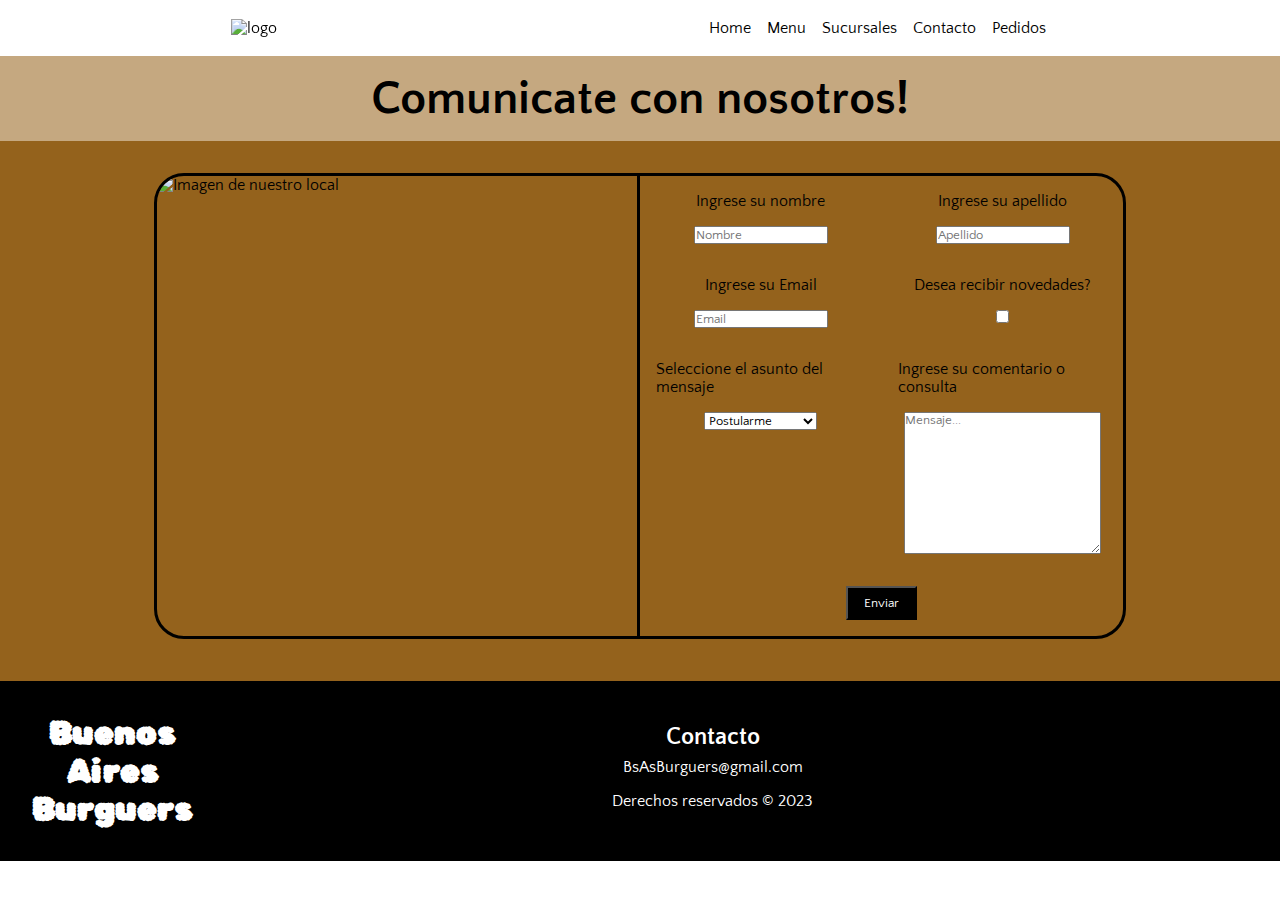
==== pages/contacto.html @ d93df50f "Se agregaron sucursales y varias modificaciones" ====
<!DOCTYPE html>
<html lang="en">

<head>
    <meta charset="UTF-8">
    <meta name="viewport" content="width=device-width, initial-scale=1.0">
    <link rel="preconnect" href="https://fonts.googleapis.com">
    <link rel="preconnect" href="https://fonts.gstatic.com" crossorigin>
    <link href="https://fonts.googleapis.com/css2?family=Quattrocento+Sans&family=Rubik+Bubbles&display=swap"
        rel="stylesheet">
    <link rel="stylesheet" href="../css/styles.css">
    <link href="https://unpkg.com/aos@2.3.1/dist/aos.css" rel="stylesheet">
    <title>contacto</title>

</head>

<body>
    <header>

        <div data-aos="fade-zoom-in" data-aos-easing="ease-in-back" data-aos-delay="300" data-aos-offset="0">
            <a href="./index.html"><img src="../img/logo3.jpg" alt="logo"></a>
        </div>


        <nav>

            <ul>
                <li><a href="../index.html">Home</a></li>
                <li><a href="../pages/menu.html">Menu</a></li>
                <li><a href="../pages/sucursales.html">Sucursales</a></li>
                <li><a href="../pages/contacto.html">Contacto</a></li>
                <li><a href="../pages/pedidos.html">Pedidos</a></li>
            </ul>

        </nav>

    </header>

    <main>
        <div>
            <h1>Comunicate con nosotros!</h1>
        </div>

        <section class="contenedor">

            <div class="wrapper-formulario">

                <img src="../img/contacto.webp" alt="Imagen de nuestro local">

                <form action="" class="formulario">

                    <div class="formulario__input">
                        <label for="nombre-usuario">Ingrese su nombre</label>
                        <input type="text" id="nombre-usuario" placeholder="Nombre">
                    </div>

                    <div class="formulario__input">
                        <label for="apellido-usuario">Ingrese su apellido</label>
                        <input type="text" id="apellido-usuario" placeholder="Apellido">
                    </div>

                    <div class="formulario__input">
                        <label for="email-usuario">Ingrese su Email</label>
                        <input type="email" id="email-usuario" placeholder="Email">
                    </div>

                    <div class="formulario__input">
                        <label for="novedades">Desea recibir novedades?</label>
                        <input type="checkbox" id="novedades">
                    </div>

                    <div class="formulario__input">
                        <label for="asunto-usuario">Seleccione el asunto del mensaje</label>
                        <select name="" id="asunto-usuario">
                            <option value="">Postularme</option>
                            <option value="">Recomendacion</option>
                            <option value="">Reclamo</option>
                            <option value="">Otro</option>
                        </select>
                    </div>

                    <div class="formulario__text-area">
                        <label for="texto-usuario">Ingrese su comentario o consulta</label>
                        <textarea name="" id="texto-usuario" cols="30" rows="10" placeholder="Mensaje..."></textarea>
                    </div>

                    <div class="formulario__btn">
                        <input type="submit" value="Enviar" class="btn">
                    </div>
                </form>
            </div>
        </section>

    </main>

    <footer>


        <h3>
            <div>Buenos</div>

            <div>Aires</div>

            <div>Burguers</div>
        </h3>


        <div class="contacto-footer">

            <h4>Contacto</h4>
            <ul>
                <li>BsAsBurguers@gmail.com</li>
                <li>Derechos reservados © 2023</li>
            </ul>
        </div>


        <div class="redes-footer">
            <ul>
                <li><a href="https://twitter.com/home" target="_blank"><span style="color: white"><i class="fa-brands fa-x-twitter"></i></span></a></li>
                <li><a href="https://www.instagram.com" target="_blank"><span style="color: rgb(219, 87, 109)"></style> <i class="fa-brands fa-instagram"></i></span></a></li>
                <li><a href="https://www.facebook.com" target="_blank"><span style="color: rgb(25, 25, 155)"></style> <i class="fa-brands fa-facebook"></i></span></a></li>
            </ul>
        </div>

    </footer>
    <script src="https://kit.fontawesome.com/e4cc701576.js" crossorigin="anonymous"></script>
    <script src="https://unpkg.com/aos@2.3.1/dist/aos.js"></script>
    <script>
        AOS.init();
    </script>
</body>

</html>
---- css/styles.css ----
@charset "UTF-8";
* {
  margin: 0;
  padding: 0;
  box-sizing: border-box;
  font-family: "Quattrocento Sans", sans-serif;
}

ul {
  list-style: none;
}

a {
  text-decoration: none;
}

img {
  max-width: 100%;
}

.btn {
  background-color: black;
  color: white;
  padding: 0.5rem 1rem;
}
.btn:hover {
  background-color: white;
  color: black;
  transition-duration: 0.6s;
}

footer {
  min-height: 20vh;
  background-color: black;
  color: white;
  display: flex;
  flex-direction: column;
  align-items: center;
  padding: 1rem;
}
@media (min-width: 768px) {
  footer {
    display: grid;
    grid-template-rows: 1fr 1fr;
    grid-template-columns: 1fr 1fr;
  }
}
@media (min-width: 1024px) {
  footer {
    display: flex;
    flex-direction: row;
    justify-content: space-between;
  }
}
footer ul li {
  padding: 0.5rem;
}
footer a {
  color: white;
}
footer a:hover {
  cursor: pointer;
  text-decoration: underline;
}
footer .contacto-footer {
  padding: 1rem;
  text-align: center;
}
footer .redes-footer {
  padding: 1rem;
}
@media (min-width: 768px) {
  footer .redes-footer {
    display: flex;
    justify-content: center;
  }
}
footer h3 {
  display: flex;
  flex-direction: column;
}
@media (min-width: 768px) {
  footer h3 {
    grid-column: span 2;
    text-align: center;
  }
}
footer h3 div {
  font-family: "Rubik Bubbles", sans-serif;
}
footer h3 {
  font-size: 2rem;
  padding: 1rem;
  text-align: center;
}
footer h4 {
  font-size: 1.5rem;
}

header {
  display: flex;
  flex-direction: column;
  align-items: center;
  padding: 1rem;
}
@media (min-width: 600px) {
  header {
    display: flex;
    flex-direction: row;
    justify-content: space-around;
  }
}
header a {
  color: black;
}
header ul li:hover {
  cursor: pointer;
  text-decoration: underline;
}
header nav ul {
  text-align: center;
}
@media (min-width: 600px) {
  header nav ul {
    padding: 3px;
  }
}
@media (min-width: 1024px) {
  header nav ul {
    display: flex;
    flex-direction: row;
    gap: 1rem;
  }
}

.portada-index {
  background-color: rgb(197, 168, 128);
  padding: 1rem;
  display: flex;
  flex-direction: column;
  align-items: center;
}
.portada-index img {
  object-fit: cover;
  padding: 1rem;
  place-self: center;
  border-radius: 5rem;
}
.portada-index h1 {
  color: black;
  text-align: center;
  align-self: center;
  padding: 1rem;
  font-size: 3rem;
}
@media (min-width: 768px) {
  .portada-index {
    display: flex;
    flex-direction: row;
    justify-content: space-around;
  }
}

.somos-index {
  background-color: rgb(83, 46, 28);
  color: white;
  display: flex;
  flex-direction: column;
  padding: 1rem;
  gap: 1rem;
  align-items: center;
}
@media (min-width: 768px) {
  .somos-index {
    display: grid;
    grid-template-rows: 50px 1fr;
    grid-template-columns: 1fr 1fr;
    grid-row-gap: 1rem;
    grid-column-gap: 1rem;
    justify-items: center;
  }
}
.somos-index h2 {
  font-size: 2rem;
}
@media (min-width: 768px) {
  .somos-index h2 {
    grid-column: span 2;
    text-align: center;
  }
}
.somos-index .img2 {
  padding: 2rem;
}
.somos-index .texto-index {
  display: flex;
  flex-direction: column;
  text-align: center;
  align-items: center;
  text-indent: 30px;
  text-shadow: 10px 10px 10px black;
  word-spacing: 10px;
}
@media (min-width: 768px) {
  .somos-index .texto-index {
    padding: 3rem;
    font-size: 1.5rem;
    text-align: start;
  }
}

h1 {
  background-color: rgb(197, 168, 128);
  padding: 1rem;
  text-align: center;
  font-size: 3rem;
}

.clasicas {
  background-color: rgb(191, 141, 72);
}
.clasicas a:hover {
  scale: 1.1;
}
.clasicas .titulo-clasicas {
  padding: 1rem;
  display: flex;
  justify-content: center;
}
.clasicas .contenedor-clasicas {
  display: flex;
  flex-direction: column;
  align-items: center;
  padding: 1.5rem;
  gap: 2rem;
}
.clasicas .contenedor-clasicas img {
  border-radius: 5rem;
}
@media (min-width: 768px) {
  .clasicas .contenedor-clasicas {
    display: grid;
    justify-items: center;
    grid-template-columns: repeat(2, 1fr);
    grid-template-rows: repeat(3, 1fr);
  }
}
@media (min-width: 1024px) {
  .clasicas .contenedor-clasicas {
    grid-template-columns: repeat(4, 1fr);
    grid-template-rows: repeat(2, 1fr);
  }
  .clasicas .contenedor-clasicas .imagen-clasica {
    grid-column-start: 1;
    grid-column-end: 3;
    grid-row-start: 1;
    grid-row-end: 3;
    object-fit: fill;
    object-fit: cover;
  }
}

.especiales {
  background-color: rgb(148, 98, 28);
}
.especiales a:hover {
  scale: 1.1;
}
.especiales .titulo-especiales {
  padding: 1rem;
  display: flex;
  justify-content: center;
}
.especiales .contenedor-especiales {
  display: flex;
  flex-direction: column;
  align-items: center;
  padding: 1.5rem;
  gap: 2rem;
}
.especiales .contenedor-especiales img {
  border-radius: 5rem;
}
@media (min-width: 768px) {
  .especiales .contenedor-especiales {
    display: flex;
    flex-direction: row;
    justify-content: center;
  }
}

.vegetarianas {
  background-color: rgb(110, 49, 19);
  display: flex;
  flex-direction: column;
  align-items: center;
  padding: 1rem;
  gap: 2rem;
}
.vegetarianas a:hover {
  scale: 1.1;
}
.vegetarianas img {
  border-radius: 5rem;
}

.acompañamientos {
  background-color: rgb(83, 46, 28);
}
.acompañamientos a:hover {
  scale: 1.1;
}
.acompañamientos .titulo-acompañamientos {
  padding: 1rem;
  display: flex;
  justify-content: center;
}
.acompañamientos .contenedor-acompañamientos {
  display: flex;
  flex-direction: column;
  align-items: center;
  padding: 1rem;
  gap: 2rem;
}
.acompañamientos .contenedor-acompañamientos img {
  border-radius: 5rem;
}
@media (min-width: 768px) {
  .acompañamientos .contenedor-acompañamientos {
    display: flex;
    flex-direction: row;
    grid-template-columns: repeat(2, 1fr);
    grid-template-rows: repeat(2, 1fr);
    justify-content: center;
  }
}

.contenedor-sucursales {
  background-color: rgb(148, 98, 28);
  padding: 2rem;
  display: flex;
  flex-direction: column;
  align-items: center;
  gap: 1rem;
}
.contenedor-sucursales .sucursal5 {
  max-width: 100%;
}
.contenedor-sucursales .iframe-sucursal {
  max-width: 100%;
}
@media (min-width: 768px) {
  .contenedor-sucursales {
    display: grid;
    grid-template-columns: repeat(2, 1fr);
    grid-template-rows: repeat(2, 1fr);
    justify-items: center;
    overflow: auto;
    padding: 3rem;
    gap: 2rem;
  }
  .contenedor-sucursales .sucursal5 {
    grid-column-start: 1;
    grid-column-end: 3;
  }
}
@media (min-width: 1024px) {
  .contenedor-sucursales {
    display: grid;
    grid-template-columns: repeat(4, 1fr);
    grid-template-rows: repeat(2, 1fr);
  }
  .contenedor-sucursales .sucursal5 {
    grid-column-start: 1;
    grid-column-end: 5;
  }
}

.sucursal {
  display: flex;
  flex-direction: column;
  align-items: center;
  gap: 1rem;
}

.sucursal5 {
  display: flex;
  flex-direction: column;
  align-items: center;
  gap: 1rem;
}

.contenedor {
  background-color: rgb(148, 98, 28);
  min-height: 60vh;
  padding: 2rem;
}

.wrapper-formulario {
  border: 3px solid black;
  padding: 1rem;
  width: 80%;
  margin: auto;
  border-radius: 30px;
}
@media (min-width: 768px) {
  .wrapper-formulario {
    overflow: hidden;
    display: grid;
    grid-template-columns: repeat(2, 1fr);
    padding: 0;
  }
}
.wrapper-formulario img {
  display: none;
}
@media (min-width: 768px) {
  .wrapper-formulario img {
    display: block;
    object-fit: fill;
    object-fit: cover;
    height: 100%;
    border-right: 3px solid black;
  }
}

.formulario {
  display: flex;
  flex-direction: column;
  align-items: center;
  gap: 1rem;
}
@media (min-width: 1024px) {
  .formulario {
    display: grid;
    grid-template-columns: repeat(2, 1fr);
    padding: 1rem;
    gap: 2rem;
    align-items: start;
  }
  .formulario .formulario__btn {
    grid-column: span 2;
    justify-self: center;
  }
}
.formulario__input {
  display: flex;
  flex-direction: column;
  align-items: center;
  gap: 1rem;
}
.formulario__text-area {
  display: flex;
  flex-direction: column;
  align-items: center;
  gap: 1rem;
}

/*# sourceMappingURL=styles.css.map */
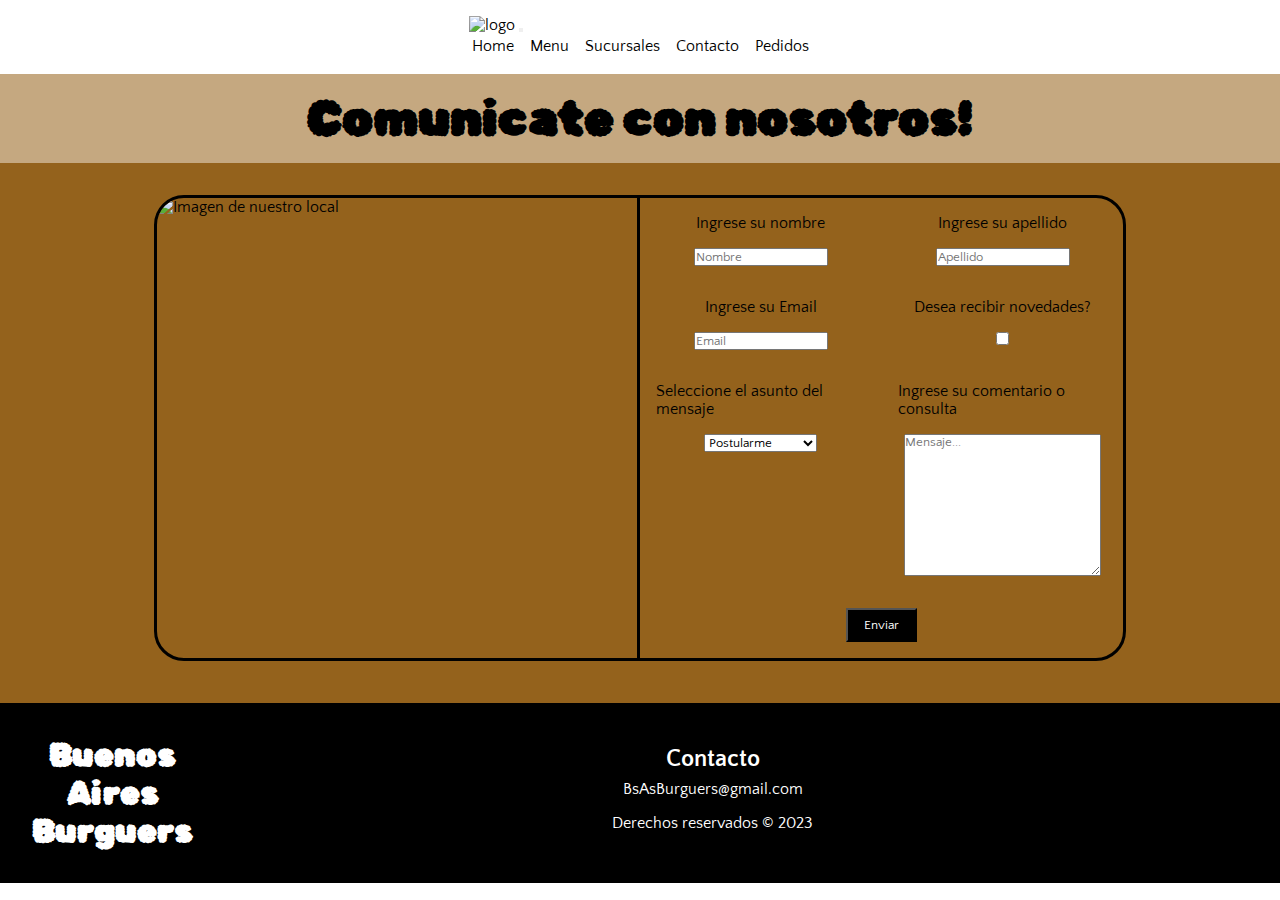
==== commit 1a8c8a42: "Se modifica header para agregar menu hamburguesa" ====
--- a/pages/contacto.html
+++ b/pages/contacto.html
@@ -4,36 +4,49 @@
 <head>
     <meta charset="UTF-8">
     <meta name="viewport" content="width=device-width, initial-scale=1.0">
+    <meta name="description" content="Las mas ricas hamburgesas de Buenos Aires | No dudes en consultarnos dudas, quejas, o franquiciarte">
     <link rel="preconnect" href="https://fonts.googleapis.com">
     <link rel="preconnect" href="https://fonts.gstatic.com" crossorigin>
     <link href="https://fonts.googleapis.com/css2?family=Quattrocento+Sans&family=Rubik+Bubbles&display=swap"
         rel="stylesheet">
+    <link href="https://cdn.jsdelivr.net/npm/bootstrap@5.3.2/dist/css/bootstrap.min.css" rel="stylesheet"
+        integrity="sha384-T3c6CoIi6uLrA9TneNEoa7RxnatzjcDSCmG1MXxSR1GAsXEV/Dwwykc2MPK8M2HN" crossorigin="anonymous">
     <link rel="stylesheet" href="../css/styles.css">
     <link href="https://unpkg.com/aos@2.3.1/dist/aos.css" rel="stylesheet">
-    <title>contacto</title>
+    <title>Bs. As. Burgers | Contacto</title>
 
 </head>
 
 <body>
     <header>
-
-        <div data-aos="fade-zoom-in" data-aos-easing="ease-in-back" data-aos-delay="300" data-aos-offset="0">
-            <a href="./index.html"><img src="../img/logo3.jpg" alt="logo"></a>
-        </div>
-
-
-        <nav>
-
-            <ul>
-                <li><a href="../index.html">Home</a></li>
-                <li><a href="../pages/menu.html">Menu</a></li>
-                <li><a href="../pages/sucursales.html">Sucursales</a></li>
-                <li><a href="../pages/contacto.html">Contacto</a></li>
-                <li><a href="../pages/pedidos.html">Pedidos</a></li>
-            </ul>
-
+        <nav class="navbar navbar-expand-md">
+            <div class="container">
+                <a class="navbar-brand" href="../index.html"><img src="../img/logo3.jpg" alt="logo"></a>
+                <button class="navbar-toggler" type="button" data-bs-toggle="collapse" data-bs-target="#navbarNav"
+                    aria-controls="navbarNav" aria-expanded="false" aria-label="Toggle navigation">
+                    <span class="navbar-toggler-icon"></span>
+                </button>
+                <div class="collapse navbar-collapse" id="navbarNav">
+                    <ul class="navbar-nav mx-lg-auto">
+                        <li class="nav-item">
+                            <a class="nav-link" href="../index.html">Home</a>
+                        </li>
+                        <li class="nav-item">
+                            <a class="nav-link" href="../pages/menu.html">Menu</a>
+                        </li>
+                        <li class="nav-item">
+                            <a class="nav-link" href="../pages/sucursales.html">Sucursales</a>
+                        </li>
+                        <li class="nav-item">
+                            <a class="nav-link" href="../pages/contacto.html">Contacto</a>
+                        </li>
+                        <li class="nav-item">
+                            <a class="nav-link" href="../pages/pedidos.html">Pedidos</a>
+                        </li>
+                    </ul>
+                </div>
+            </div>
         </nav>
-
     </header>
 
     <main>
@@ -75,6 +88,7 @@
                             <option value="">Postularme</option>
                             <option value="">Recomendacion</option>
                             <option value="">Reclamo</option>
+                            <option value="">Franquicia</option>
                             <option value="">Otro</option>
                         </select>
                     </div>
@@ -124,6 +138,9 @@
         </div>
 
     </footer>
+    <script src="https://cdn.jsdelivr.net/npm/bootstrap@5.3.2/dist/js/bootstrap.bundle.min.js"
+    integrity="sha384-C6RzsynM9kWDrMNeT87bh95OGNyZPhcTNXj1NW7RuBCsyN/o0jlpcV8Qyq46cDfL"
+    crossorigin="anonymous"></script>
     <script src="https://kit.fontawesome.com/e4cc701576.js" crossorigin="anonymous"></script>
     <script src="https://unpkg.com/aos@2.3.1/dist/aos.js"></script>
     <script>
--- a/css/styles.css
+++ b/css/styles.css
@@ -27,6 +27,11 @@
   background-color: white;
   color: black;
   transition-duration: 0.6s;
+  cursor: pointer;
+}
+
+h1 {
+  font-family: "Rubik Bubbles", sans-serif;
 }
 
 footer {
@@ -162,7 +167,7 @@
 }
 
 .somos-index {
-  background-color: rgb(83, 46, 28);
+  background-color: rgb(110, 49, 19);
   color: white;
   display: flex;
   flex-direction: column;
@@ -209,9 +214,39 @@
   }
 }
 
+.franquiciate-index {
+  display: none;
+  background-color: rgb(83, 46, 28);
+  padding: 2rem;
+}
+.franquiciate-index .franquiciate-wrapper {
+  border: 10px solid black;
+  color: white;
+  padding: 5rem;
+  margin: 2rem;
+  border-radius: 20px;
+  display: flex;
+  flex-direction: column;
+  align-items: center;
+  gap: 2rem;
+}
+.franquiciate-index .franquiciate-texto1 {
+  font-size: 50px;
+}
+.franquiciate-index .franquiciate-texto2 {
+  font-size: 100px;
+  font-weight: 1000;
+}
+@media (min-width: 1024px) {
+  .franquiciate-index {
+    display: block;
+  }
+}
+
 h1 {
   background-color: rgb(197, 168, 128);
   padding: 1rem;
+  margin: auto;
   text-align: center;
   font-size: 3rem;
 }
@@ -395,8 +430,7 @@
   min-height: 60vh;
   padding: 2rem;
 }
-
-.wrapper-formulario {
+.contenedor .wrapper-formulario {
   border: 3px solid black;
   padding: 1rem;
   width: 80%;
@@ -404,18 +438,18 @@
   border-radius: 30px;
 }
 @media (min-width: 768px) {
-  .wrapper-formulario {
+  .contenedor .wrapper-formulario {
     overflow: hidden;
     display: grid;
     grid-template-columns: repeat(2, 1fr);
     padding: 0;
   }
 }
-.wrapper-formulario img {
+.contenedor img {
   display: none;
 }
 @media (min-width: 768px) {
-  .wrapper-formulario img {
+  .contenedor img {
     display: block;
     object-fit: fill;
     object-fit: cover;
@@ -423,37 +457,80 @@
     border-right: 3px solid black;
   }
 }
-
-.formulario {
-  display: flex;
-  flex-direction: column;
-  align-items: center;
-  gap: 1rem;
-}
-@media (min-width: 1024px) {
-  .formulario {
+.contenedor .formulario {
+  display: flex;
+  flex-direction: column;
+  align-items: center;
+  gap: 1rem;
+}
+@media (min-width: 1024px) {
+  .contenedor .formulario {
     display: grid;
     grid-template-columns: repeat(2, 1fr);
     padding: 1rem;
     gap: 2rem;
     align-items: start;
   }
-  .formulario .formulario__btn {
+  .contenedor .formulario .formulario__btn {
     grid-column: span 2;
     justify-self: center;
   }
 }
-.formulario__input {
-  display: flex;
-  flex-direction: column;
-  align-items: center;
-  gap: 1rem;
-}
-.formulario__text-area {
-  display: flex;
-  flex-direction: column;
-  align-items: center;
-  gap: 1rem;
+.contenedor .formulario__input {
+  display: flex;
+  flex-direction: column;
+  align-items: center;
+  gap: 1rem;
+}
+.contenedor .formulario__text-area {
+  display: flex;
+  flex-direction: column;
+  align-items: center;
+  gap: 1rem;
+}
+
+.contenedor-pedidos {
+  background-color: rgb(148, 98, 28);
+  min-height: 80vh;
+  padding: 2rem;
+}
+.contenedor-pedidos a:hover {
+  scale: 1.1;
+}
+.contenedor-pedidos .wrapper-pedidos {
+  border: 3px solid black;
+  padding: 1rem;
+  width: 80%;
+  margin: auto;
+  border-radius: 30px;
+}
+@media (min-width: 768px) {
+  .contenedor-pedidos .wrapper-pedidos {
+    display: grid;
+    padding: 0;
+    overflow: hidden;
+  }
+}
+.contenedor-pedidos .wrapper-pedidos .pedidos {
+  display: flex;
+  flex-direction: column;
+  align-items: center;
+  gap: 1rem;
+  padding: 1rem;
+}
+@media (min-width: 768px) {
+  .contenedor-pedidos .wrapper-pedidos .pedidos {
+    display: grid;
+    grid-template-columns: repeat(2, 1fr);
+    justify-items: center;
+    gap: 2rem;
+  }
+}
+@media (min-width: 1024px) {
+  .contenedor-pedidos .wrapper-pedidos .pedidos {
+    display: grid;
+    grid-template-columns: repeat(3, 1fr);
+  }
 }
 
 /*# sourceMappingURL=styles.css.map */
